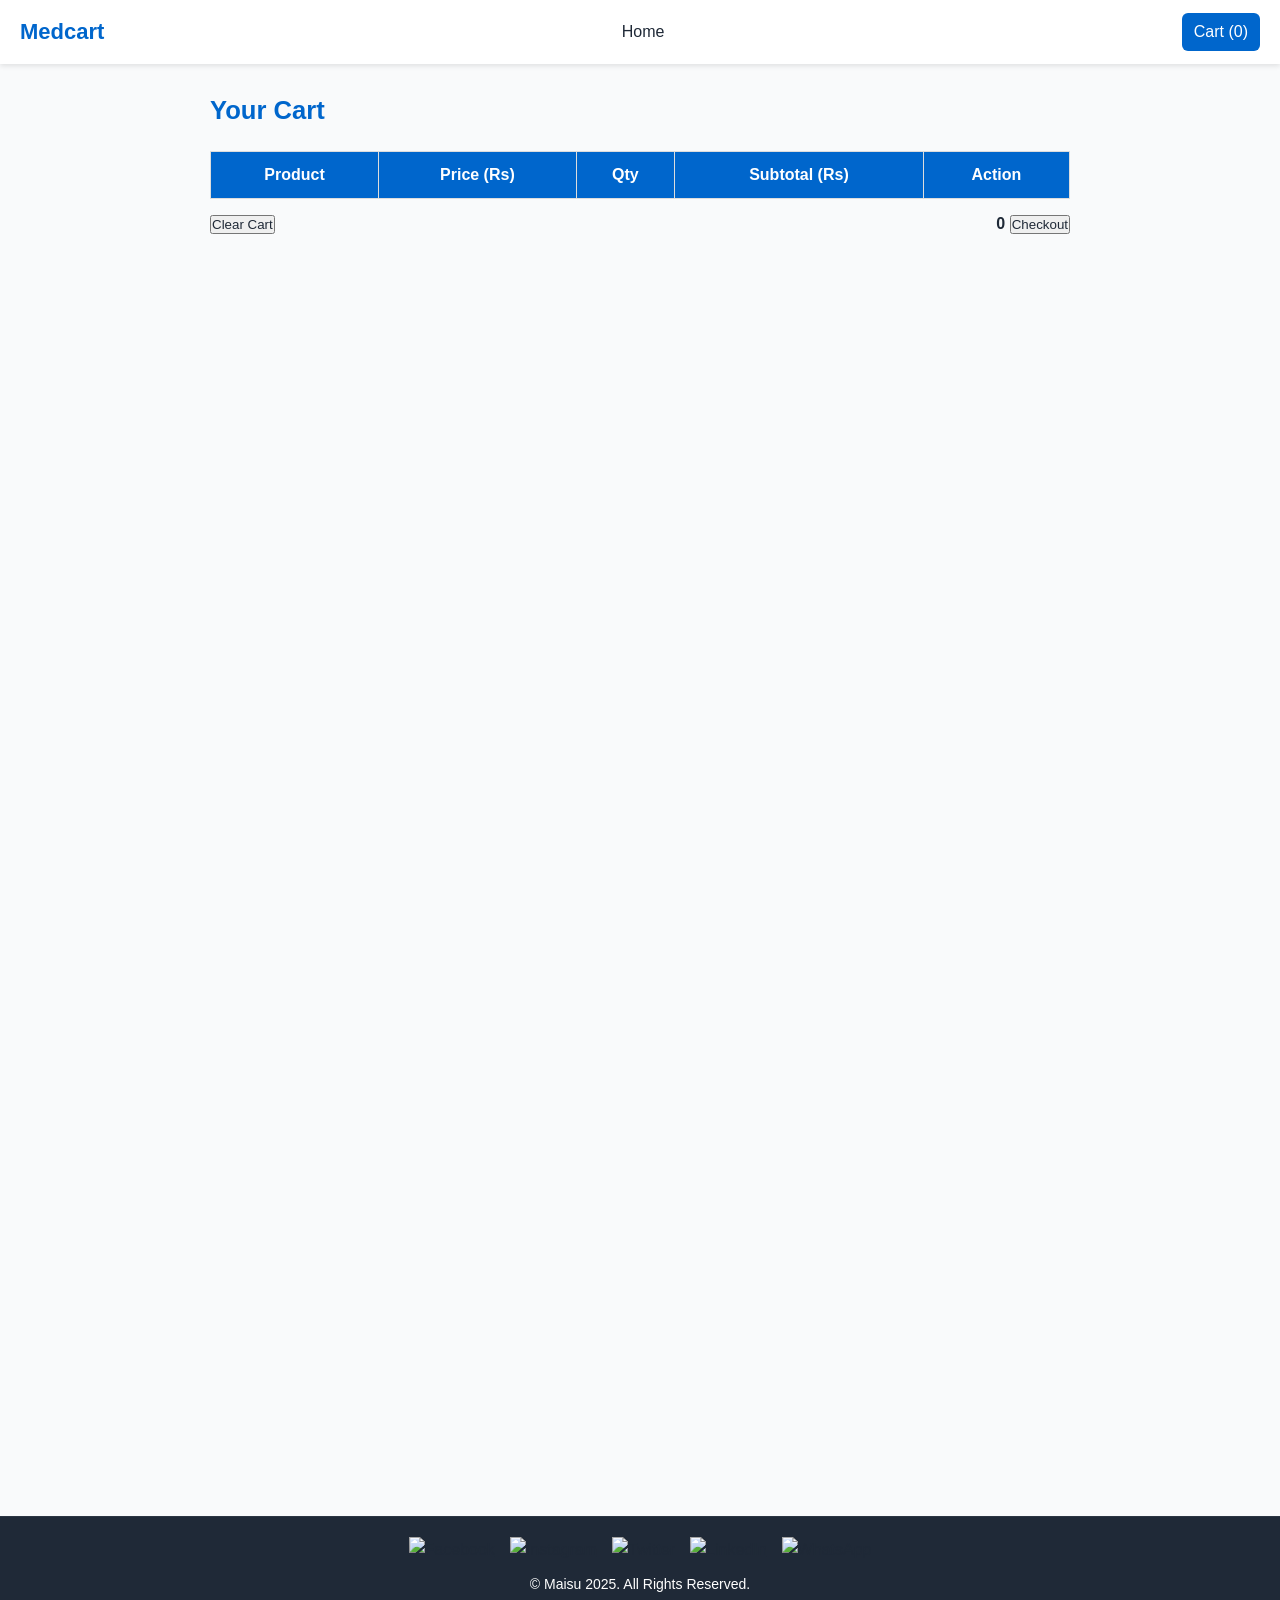
==== cart.html @ 9481dc48 "Fix case sensitivity for GitHub Pages" ====
<!DOCTYPE html>
<html lang="en">
<head>
  <meta charset="utf-8" />
  <meta name="viewport" content="width=device-width, initial-scale=1" />
  <title>Your Cart</title>
  <link rel="stylesheet" href="style.css" />
  <style>
    /* small cart-specific adjustments */
    .cart-area { max-width: 900px; margin: 90px auto 40px; padding: 0 20px; }
    table.cart { width:100%; border-collapse:collapse; }
    table.cart th, table.cart td{ padding:10px; border:1px solid #ddd; text-align:center; }
    table.cart th{ background:#0066cc; color:#fff }
    .prod-img { width:48px; height:48px; object-fit:cover; margin-right:8px; vertical-align:middle; }
    .cart-actions { display:flex; gap:10px; justify-content:flex-end; margin-top:12px; }
  </style>
</head>
<body>
  <header>
    <div id="logo">Medcart</div>
    <nav>
      <ul>
        <li><a href="index.html">Home</a></li>
      </ul>
    </nav>

    <div class="action">
      <a href="cart.html" id="cart-link">Cart (<span id="cart-count">0</span>)</a>
    </div>
  </header>

  <main class="cart-area">
    <h2>Your Cart</h2>

    <table class="cart" id="cart-table">
      <thead>
        <tr>
          <th>Product</th>
          <th>Price (Rs)</th>
          <th>Qty</th>
          <th>Subtotal (Rs)</th>
          <th>Action</th>
        </tr>
      </thead>
      <tbody>
        <!-- rendered by script.js -->
      </tbody>
    </table>

    <div class="cart-actions">
      <div style="margin-right:auto;">
        <button id="clear-cart">Clear Cart</button>
      </div>
      <div>
        <strong> <span id="cart-total">0</span></strong>
        <button id="checkout" style="margin-left 10px;">Checkout</button>
      </div>
    </div>
  </main>
  <script src="script.js" defer></script>
  
<footer>
  <div class="footer-content">
    <div class="social-icons">
      <a href="#"><img src="https://img.icons8.com/fluency/28/facebook.png" alt="Facebook"></a>
      <a href="#"><img src="https://img.icons8.com/fluency/28/instagram-new.png" alt="Instagram"></a>
      <a href="#"><img src="https://img.icons8.com/fluency/28/twitter.png" alt="Twitter"></a>
      <a href="#"><img src="https://img.icons8.com/fluency/28/linkedin.png" alt="LinkedIn"></a>
      <a href="#"><img src="https://img.icons8.com/fluency/28/whatsapp.png" alt="WhatsApp"></a>
    </div>
    <p>© Maisu 2025. All Rights Reserved.</p>
  </div>
</footer>
  
  
</body>
</html>
---- style.css ----
/* style.css - shared by all pages */
*{margin:0;padding:0;box-sizing:border-box;font-family:Sans-Serif;color:#1f2937}
body{line-height:1.6;background:#f9fafb}

/* header */
header{
  height:64px;background:#fff;display:flex;align-items:center;justify-content:space-between;padding:0 20px;position:fixed;top:0;left:0;right:0;z-index:1002;box-shadow:0 2px 5px rgba(0,0,0,0.1)
}
#logo{font-size:22px;font-weight:700;color:#0066cc}
nav ul{list-style:none;display:flex;gap:14px}
nav ul li a{ text-decoration:none;color:#1f2937;font-weight:500;padding:6px 10px;transition:color .3s}
nav ul li a:hover{color:#0066cc}
.action{display:flex;align-items:center;gap:10px}
.action a{padding:6px 12px;border-radius:6px;background:#0066cc;color:#fff;text-decoration:none}

/* main */
main{padding:90px 20px 40px;max-width:1200px;margin:0 auto}
.hero{background:linear-gradient(to right,#0066cc,#0099ff);color:#fff;text-align:center;padding:40px 20px;border-radius:8px;margin-bottom:30px}
h2{font-size:1.6rem;margin-bottom:20px;color:#0066cc}

/* grid/cards */
.grid{display:grid;grid-template-columns:repeat(auto-fit,minmax(220px,1fr));gap:18px}
.card, .product-card{background:#fff;border:1px solid #e6e6e6;border-radius:8px;padding:16px;text-align:center;box-shadow:0 2px 6px rgba(0,0,0,0.03)}
.card img, .product-card img{max-width:96px;margin:0 auto 10px;display:block}
.card h3, .product-card h3{color:#0066cc;margin:8px 0}
.price{font-weight:700;margin-bottom:8px}
.btn, button.add-to-cart{display:inline-block;padding:8px 12px;background:#0066cc;color:#fff;border-radius:6px;text-decoration:none;border:0;cursor:pointer}
button.add-to-cart{width:100%;margin-top:6px}

/* footer */
footer{background:#1f2937;color:#fff;text-align:center;padding:18px;margin-top:40px;border-top:1px solid rgba(255,255,255,0.06)}

/* responsive */
@media (max-width:600px){
  nav ul{display:none}
  .action{gap:8px}
  main{padding-top:100px}
}
footer {
  background: #1f2937;      /* dark background */
  color: #fff;              /* white text */
  text-align: center;
  padding: 20px;
  margin-top: 100%;
}

.footer-content {
  display: flex;
  flex-direction: column;   /* stack icons and text vertically */
  align-items: center;
  gap: 10px;                /* space between icons and text */
}

.footer-content p {
  margin: 0;
  font-size: 14px;
  color: #fff;              /* ensure white */
}

.social-icons {
  display: flex;
  gap: 15px;
}

.social-icons img {
  width: 28px;
  height: 28px;
  transition: transform 0.3s ease;
}

.social-icons img:hover {
  transform: scale(1.2);
}
.cart-link {
  color: #fff;             /* make the whole cart link white */
  text-decoration: none;   /* optional: remove underline */
}

.cart-link #cart-count {
  color: #fff;             /* ensure number is white too */
  font-weight: bold;       /* optional: make it stand out */
}

#cart-count {
  color: white !important;
}
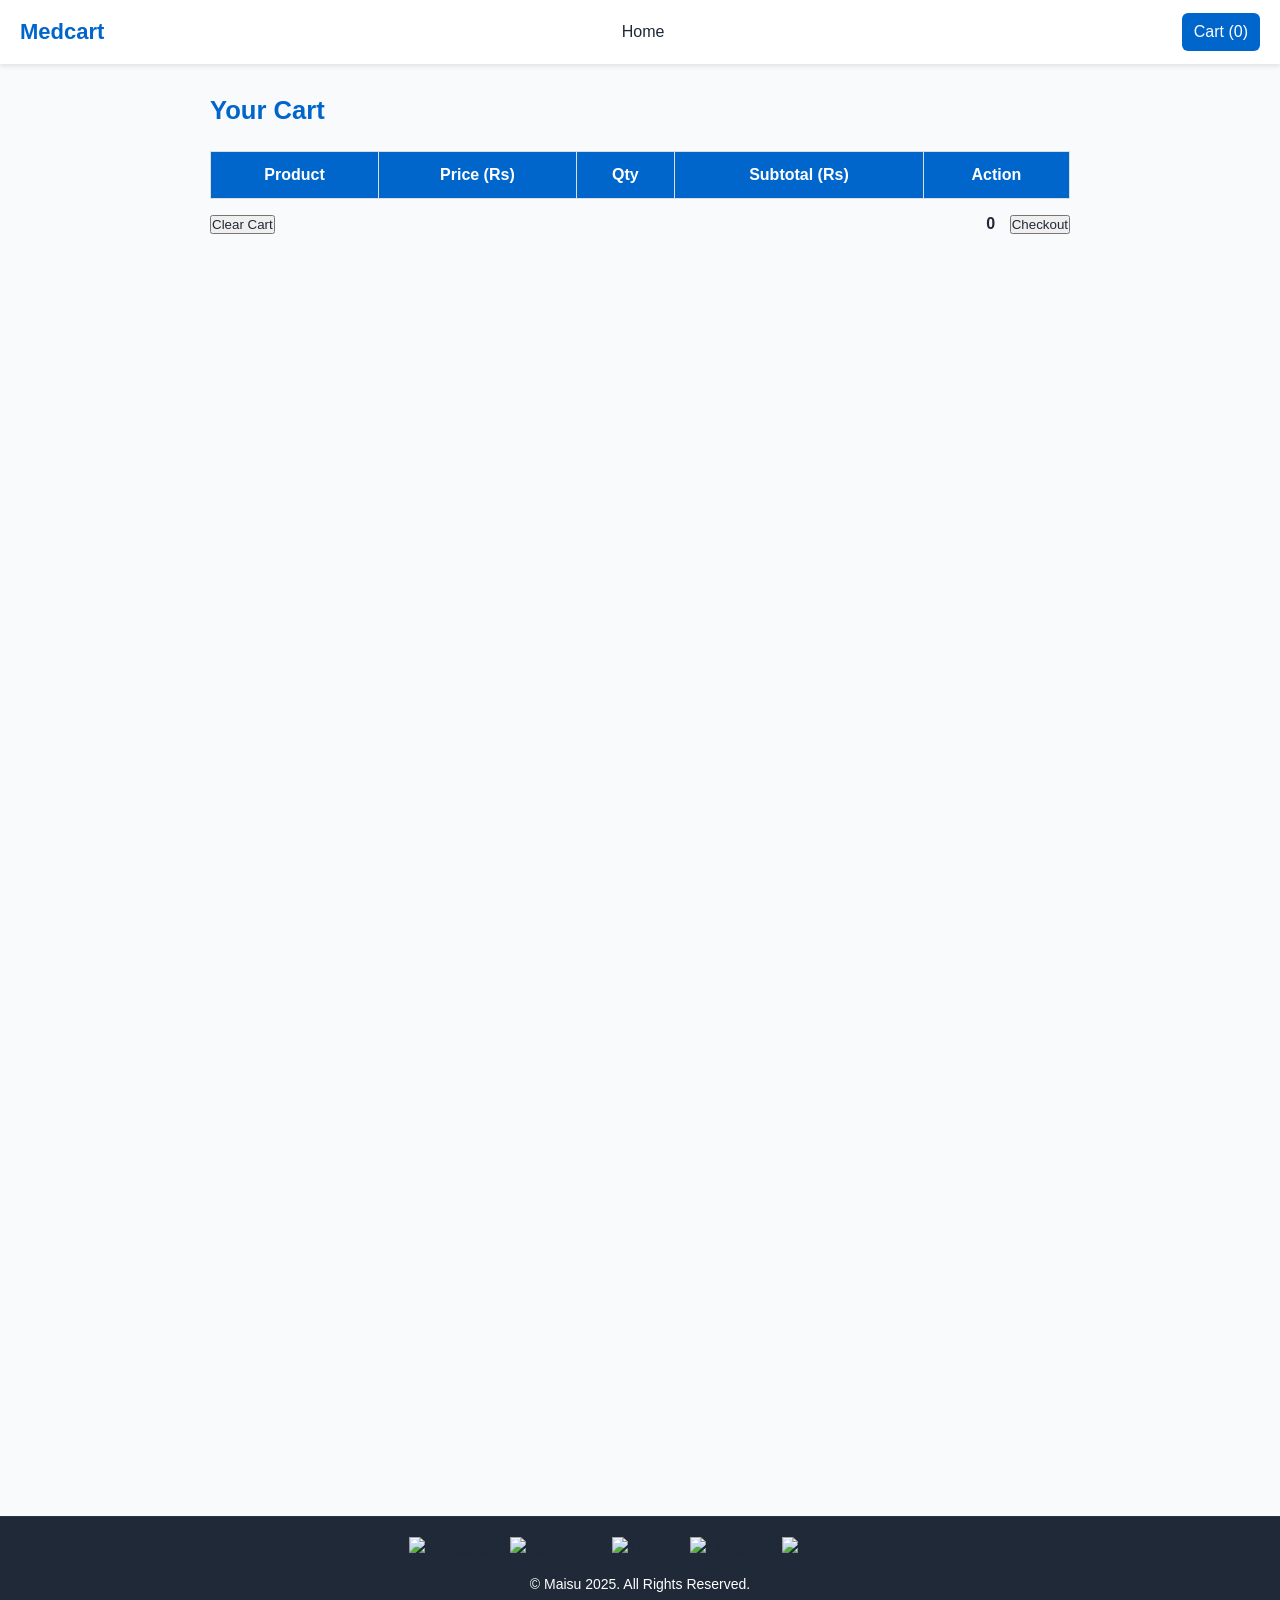
==== commit b79c5677: "Fix inline CSS syntax in cart.html" ====
--- a/cart.html
+++ b/cart.html
@@ -53,7 +53,7 @@
       </div>
       <div>
         <strong> <span id="cart-total">0</span></strong>
-        <button id="checkout" style="margin-left 10px;">Checkout</button>
+        <button id="checkout" style="margin-left: 10px;">Checkout</button>
       </div>
     </div>
   </main>
